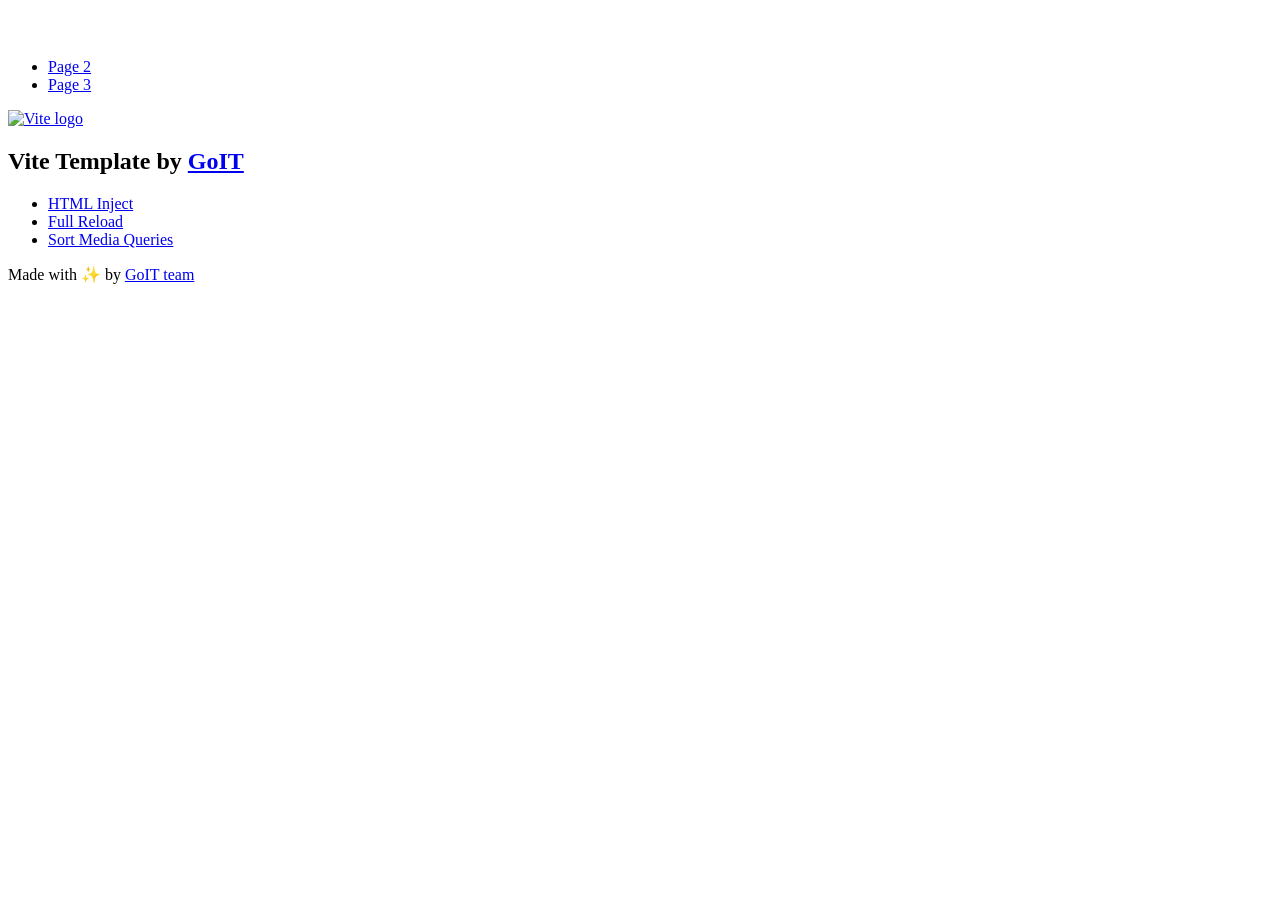
==== index.html @ 0d3b2cfb "Deploying to gh-pages from @ vitaliiaSel0907/goit-js-hw-09@cbe014699ab8674f91786d8677aec087e722b682 " ====
<!DOCTYPE html>
<html lang="en">
  <head>
    <meta charset="UTF-8" />
    <link rel="icon" type="image/svg+xml" href="/vanilla-app-template/favicon.svg" />
    <meta name="viewport" content="width=device-width, initial-scale=1.0" />
    <title>Vanilla App Template</title>
    <script type="module" crossorigin src="/vanilla-app-template/index.js"></script>
    <link rel="stylesheet" crossorigin href="/vanilla-app-template/assets/styles-DvPDDfy5.css">
  </head>
  <body>
    <header class="header">
  <div class="container">
    <nav class="nav">
      <a class="nav-logo" href="./index.html" aria-label="Site logo">
        <svg class="nav-logo-icon" width="100" height="30">
          <use href="/vanilla-app-template/assets/sprite-E8vg0sBb.svg#logo"></use>
        </svg>
      </a>
      <ul class="nav-list">
        <li class="nav-item">
          <a class="nav-link {=$highlight-act}" href="./page-2.html">Page 2</a>
        </li>
        <li class="nav-item">
          <a class="nav-link {=$highlight-curr}" href="./page-3.html">Page 3</a>
        </li>
      </ul>
    </nav>
  </div>
</header>


    <main>
      <!-- Loads the specified .html file -->
      <section class="vite-promo">
  <div class="container">
    <div class="vite-promo-thumb">
      <a
        class="vite-promo-link"
        href="https://vitejs.dev/"
        target="_blank"
        rel="noopener noreferrer"
        aria-label="Link to Vite official website"
        title="Vite.js  build tool"
      >
        <!-- Path to images as from index.html file -->
        <img
          class="pic"
          src="/vanilla-app-template/assets/vite-logo-9o_aqrTe.png"
          alt="Vite logo"
          width="640"
          height="640"
        />
      </a>
    </div>
    <h1 class="main-title">
      <span class="main-title-gradient">Vite</span>
      Template by
      <a
        class="main-title-link"
        href="https://github.com/goitacademy/vanilla-app-template"
        target="_blank"
        rel="noopener noreferrer"
      >
        GoIT
      </a>
    </h1>
  </div>
</section>

      <article class="badges">
  <div class="container">
    <ul class="badges-list">
      <li class="badges-item">
        <a
          class="badges-link"
          href="https://www.npmjs.com/package/vite-plugin-html-inject"
          target="_blank"
          rel="noopener noreferrer"
        >
          HTML Inject
        </a>
      </li>
      <li class="badges-item">
        <a
          class="badges-link"
          href="https://www.npmjs.com/package/vite-plugin-full-reload"
          target="_blank"
          rel="noopener noreferrer"
        >
          Full Reload
        </a>
      </li>
      <li class="badges-item">
        <a
          class="badges-link"
          href="https://www.npmjs.com/package/postcss-sort-media-queries"
          target="_blank"
          rel="noopener noreferrer"
        >
          Sort Media Queries
        </a>
      </li>
    </ul>
  </div>
</article>

    </main>

    <footer class="footer">
  <div class="container">
    <p class="footer-desc">
      Made with ✨ by
      <a
        class="footer-link"
        href="https://goit.global/ua/"
        target="_blank"
        rel="noopener noreferrer"
      >
        GoIT team
      </a>
    </p>
  </div>
</footer>


  </body>
</html>
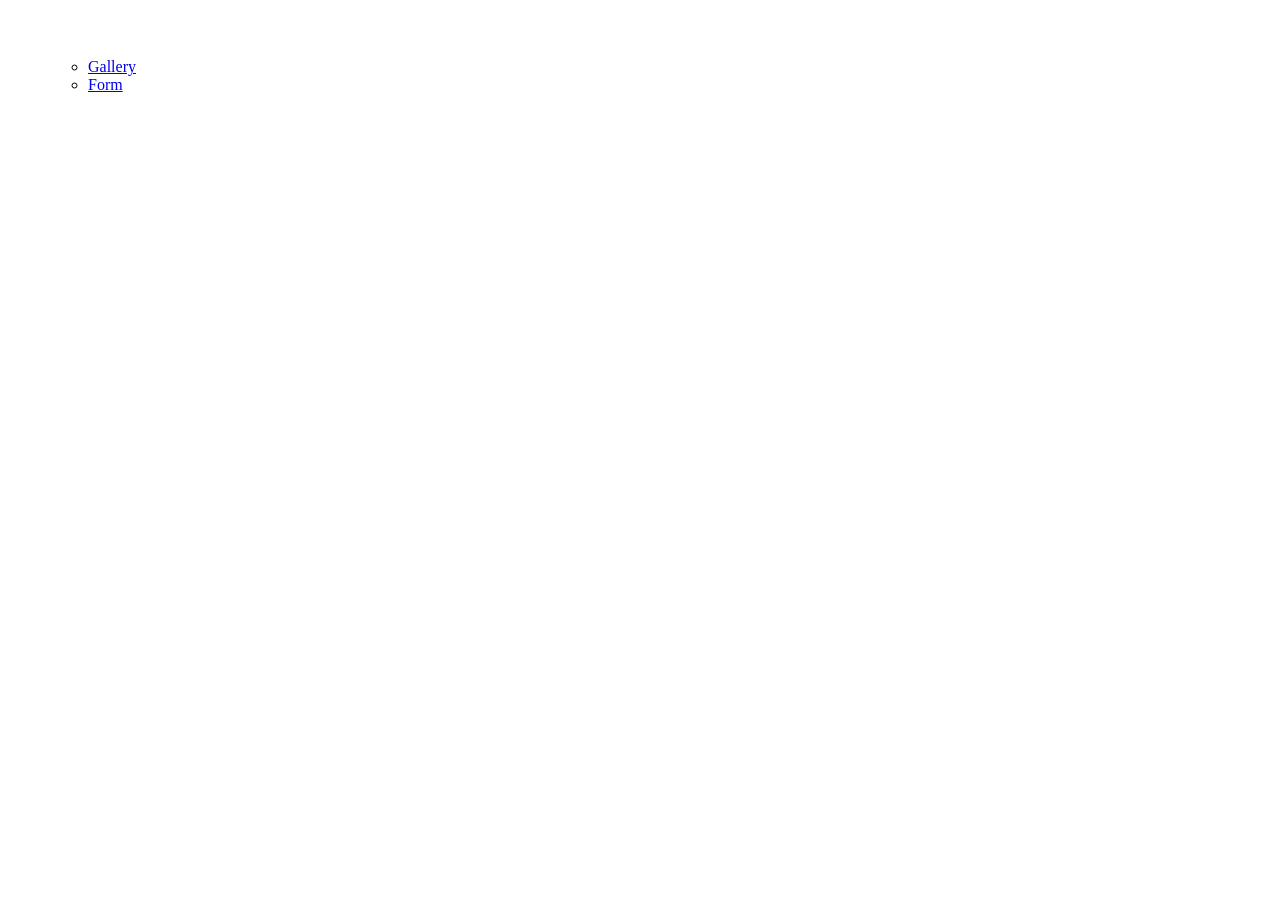
==== commit 1e85c67a: "Deploying to gh-pages from @ vitaliiaSel0907/goit-js-hw-09@c0ab7d3e5402d262b19da27795667fca62fd0e1b " ====
--- a/index.html
+++ b/index.html
@@ -2,19 +2,21 @@
 <html lang="en">
   <head>
     <meta charset="UTF-8" />
-    <link rel="icon" type="image/svg+xml" href="/vanilla-app-template/favicon.svg" />
+    <link rel="icon" type="image/svg+xml" href="/goit-js-hw-09/favicon.svg" />
     <meta name="viewport" content="width=device-width, initial-scale=1.0" />
     <title>Vanilla App Template</title>
-    <script type="module" crossorigin src="/vanilla-app-template/index.js"></script>
-    <link rel="stylesheet" crossorigin href="/vanilla-app-template/assets/styles-DvPDDfy5.css">
+    <script type="module" crossorigin src="/goit-js-hw-09/assets/vendor-CgTBfC_f.js"></script>
+    <script type="module" crossorigin src="/goit-js-hw-09/assets/1-gallery-DeglJ83w.js"></script>
+    <link rel="stylesheet" crossorigin href="/goit-js-hw-09/assets/vendor-DkczhqSJ.css">
+    <link rel="stylesheet" crossorigin href="/goit-js-hw-09/assets/styles-DvPDDfy5.css">
   </head>
   <body>
-    <header class="header">
+    <!-- <header class="header">
   <div class="container">
     <nav class="nav">
       <a class="nav-logo" href="./index.html" aria-label="Site logo">
         <svg class="nav-logo-icon" width="100" height="30">
-          <use href="/vanilla-app-template/assets/sprite-E8vg0sBb.svg#logo"></use>
+          <use href="img/sprite.svg#logo"></use>
         </svg>
       </a>
       <ul class="nav-list">
@@ -28,101 +30,30 @@
     </nav>
   </div>
 </header>
+ -->
+<header class="header">
+  <div class="container">
+    <nav class="nav">
+      <a class="nav-logo" href="./index.html" aria-label="Site logo">
+        <svg class="nav-logo-icon" width="100" height="30">
+          <use href="{=$icon-path}"></use>
+        </svg>
+      </a>
+      <ul class="nav-list">  
+     
+    <ul>
+      <li><a href="./1-gallery.html">Gallery</a></li>
+      <li><a href="./2-form.html">Form</a></li>
+     </ul> 
 
+      </ul>
+    </nav>
+  </div>
+</header>
+    <main>
+      
+     
+    </main>
+  </body>
 
-    <main>
-      <!-- Loads the specified .html file -->
-      <section class="vite-promo">
-  <div class="container">
-    <div class="vite-promo-thumb">
-      <a
-        class="vite-promo-link"
-        href="https://vitejs.dev/"
-        target="_blank"
-        rel="noopener noreferrer"
-        aria-label="Link to Vite official website"
-        title="Vite.js  build tool"
-      >
-        <!-- Path to images as from index.html file -->
-        <img
-          class="pic"
-          src="/vanilla-app-template/assets/vite-logo-9o_aqrTe.png"
-          alt="Vite logo"
-          width="640"
-          height="640"
-        />
-      </a>
-    </div>
-    <h1 class="main-title">
-      <span class="main-title-gradient">Vite</span>
-      Template by
-      <a
-        class="main-title-link"
-        href="https://github.com/goitacademy/vanilla-app-template"
-        target="_blank"
-        rel="noopener noreferrer"
-      >
-        GoIT
-      </a>
-    </h1>
-  </div>
-</section>
-
-      <article class="badges">
-  <div class="container">
-    <ul class="badges-list">
-      <li class="badges-item">
-        <a
-          class="badges-link"
-          href="https://www.npmjs.com/package/vite-plugin-html-inject"
-          target="_blank"
-          rel="noopener noreferrer"
-        >
-          HTML Inject
-        </a>
-      </li>
-      <li class="badges-item">
-        <a
-          class="badges-link"
-          href="https://www.npmjs.com/package/vite-plugin-full-reload"
-          target="_blank"
-          rel="noopener noreferrer"
-        >
-          Full Reload
-        </a>
-      </li>
-      <li class="badges-item">
-        <a
-          class="badges-link"
-          href="https://www.npmjs.com/package/postcss-sort-media-queries"
-          target="_blank"
-          rel="noopener noreferrer"
-        >
-          Sort Media Queries
-        </a>
-      </li>
-    </ul>
-  </div>
-</article>
-
-    </main>
-
-    <footer class="footer">
-  <div class="container">
-    <p class="footer-desc">
-      Made with ✨ by
-      <a
-        class="footer-link"
-        href="https://goit.global/ua/"
-        target="_blank"
-        rel="noopener noreferrer"
-      >
-        GoIT team
-      </a>
-    </p>
-  </div>
-</footer>
-
-
-  </body>
 </html>
